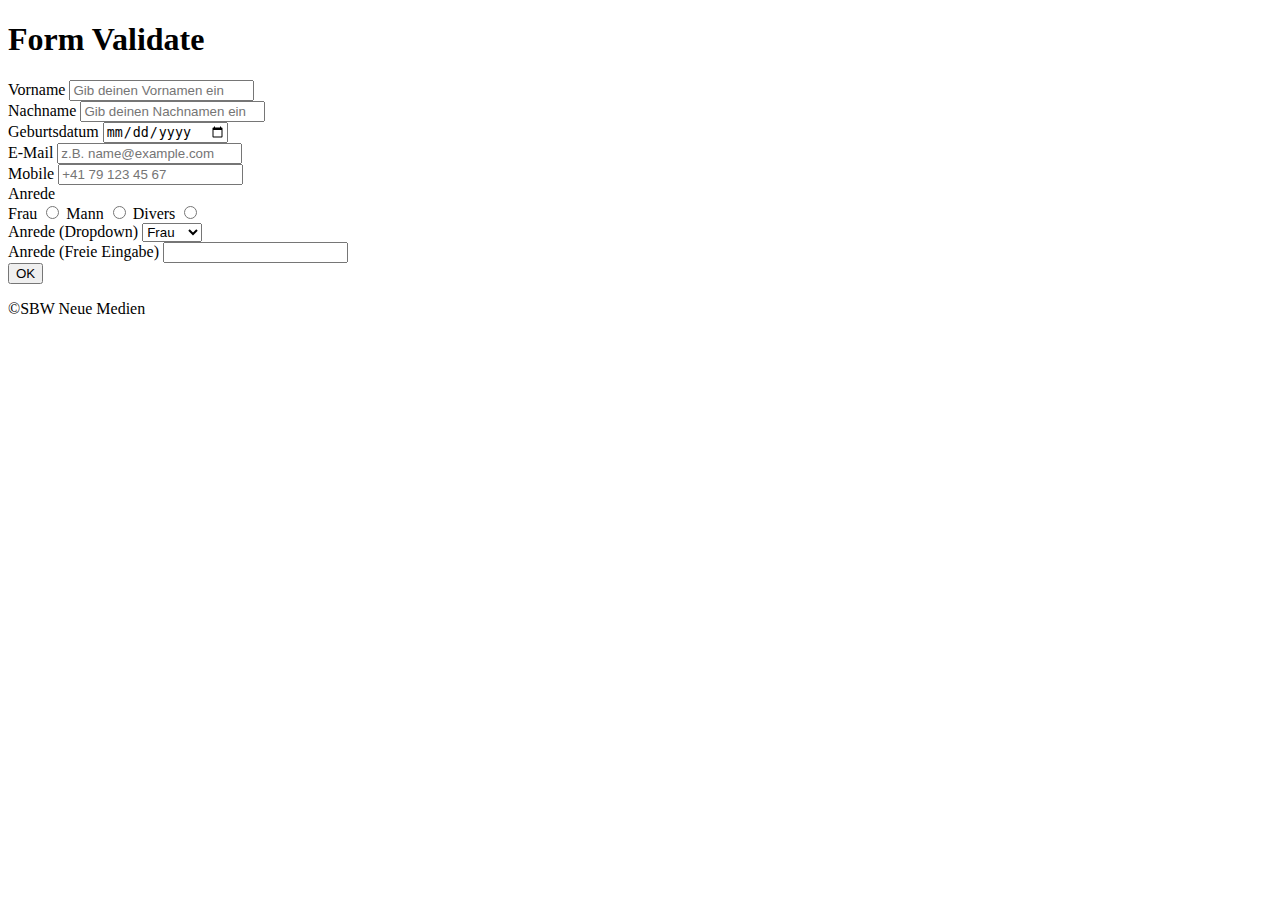
==== Assets/M307_LJ04_SWe/index.html @ decc7014 "LJ" ====
<!DOCTYPE html>
<html lang="de-CH">
<head>
  <meta charset="UTF-8">
  <meta name="viewport" content="width=device-width, initial-scale=1.0">
  <title>Form Validate</title>
  <link rel="stylesheet" href="ressourcen/style.css">
</head>
<body>
  <header id="main-header">
    <h1 id="haupt-titel">Form Validate</h1>
  </header>

  <main>
    <form action="" method="get" id="main-form">
      <div>
        <label for="vorname">Vorname</label>
        <input type="text" id="vorname" name="vorname" placeholder="Gib deinen Vornamen ein" required>
      </div>
      <div>
        <label for="nachname">Nachname</label>
        <input type="text" id="nachname" name="nachname" placeholder="Gib deinen Nachnamen ein" required>
      </div>
      <div>
        <label for="geburtsdatum">Geburtsdatum</label>
        <input type="date" id="geburtsdatum" name="geburtsdatum" required>
      </div>
      <div>
        <label for="email">E-Mail</label>
        <input type="email" id="email" name="email" placeholder="z.B. name@example.com" required>
      </div>
      <div>
        <label for="mobile">Mobile</label>
        <input type="tel" id="mobile" name="mobile" placeholder="+41 79 123 45 67" required>
      </div>
      <div>
        <label for="anrede">Anrede</label>
        <div class="radios">
          <label class="container">Frau
            <input type="radio" id="frau" name="anrede" value="frau" required>
            <span class="radiobtn"></span>
          </label>
          <label class="container">Mann
            <input type="radio" id="mann" name="anrede" value="mann">
            <span class="radiobtn"></span>
          </label>
          <label class="container">Divers
            <input type="radio" id="divers" name="anrede" value="divers">
            <span class="radiobtn"></span>
          </label>
        </div>
      </div>
      <div>
        <label for="anrede-select">Anrede (Dropdown)</label>
        <select id="anrede-select" name="anrede">
          <option value="frau">Frau</option>
          <option value="mann">Mann</option>
          <option value="divers">Divers</option>
        </select>
      </div>
      <div>
        <label for="anrede-datalist">Anrede (Freie Eingabe)</label>
        <input list="anrede-options" id="anrede-datalist" name="anrede">
        <datalist id="anrede-options">
          <option value="Frau">
          <option value="Mann">
          <option value="Divers">
        </datalist>
      </div>
      <div>
        <input type="submit" value="OK" id="main-button">
      </div>
    </form>
  </main>

  <footer id="main-footer">
    <p>&copy;SBW Neue Medien</p>
  </footer>
</body>
</html>
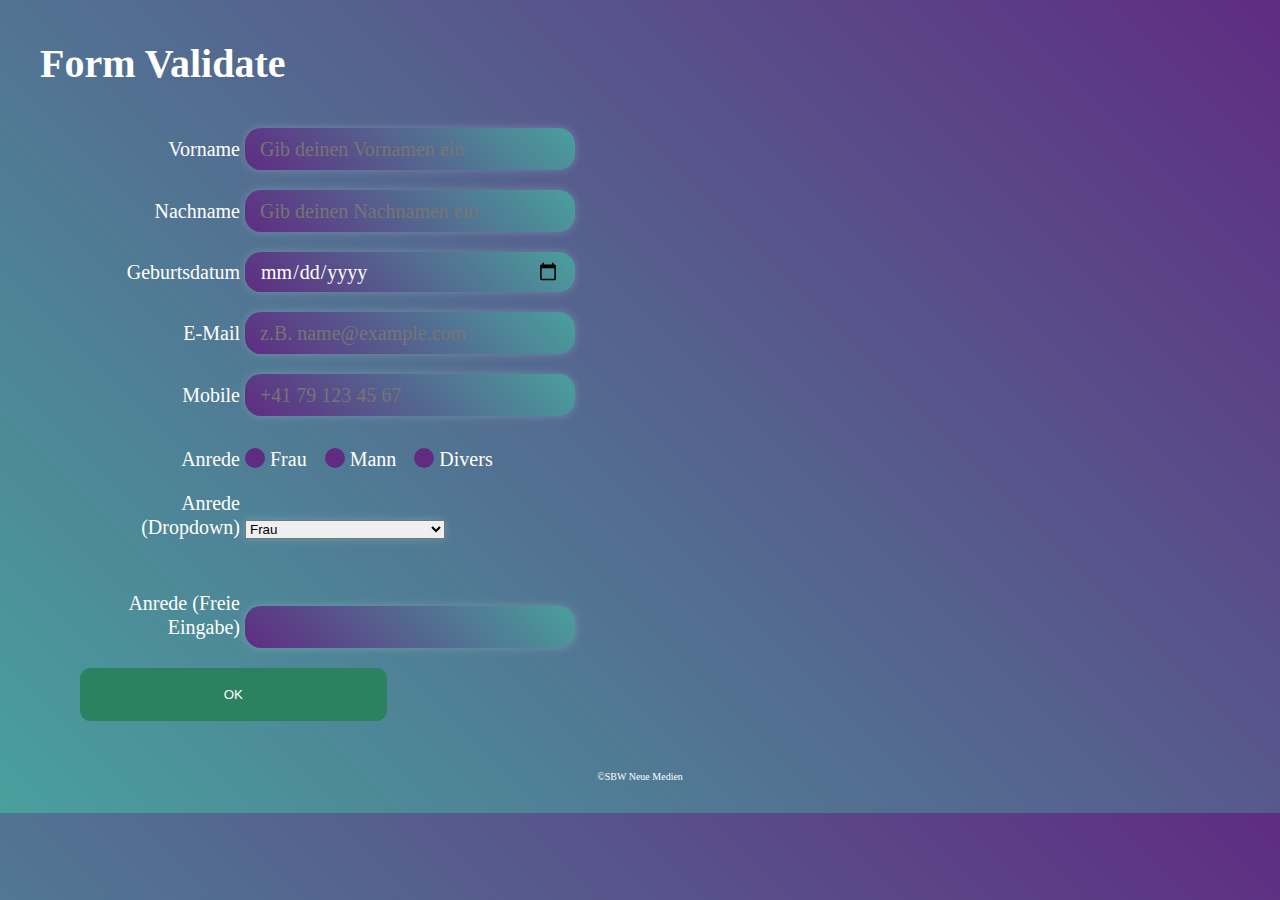
==== commit f124f692: "LJ" ====
--- a/Assets/M307_LJ04_SWe/index.html
+++ b/Assets/M307_LJ04_SWe/index.html
@@ -4,7 +4,7 @@
   <meta charset="UTF-8">
   <meta name="viewport" content="width=device-width, initial-scale=1.0">
   <title>Form Validate</title>
-  <link rel="stylesheet" href="ressourcen/style.css">
+  <link rel="stylesheet" href="style.css">
 </head>
 <body>
   <header id="main-header">
--- a/Assets/M307_LJ04_SWe/style.css
+++ b/Assets/M307_LJ04_SWe/style.css
@@ -0,0 +1,143 @@
+:root {
+  font: normal 20px/1.2 Verdana;
+  color: white;
+}
+
+body {
+  background: linear-gradient(45deg, #49a09d, #5f2c82);
+  height: 100%;
+  margin: 0;
+  padding: 0;
+}
+
+#main-header,
+#main-footer,
+main {
+  margin: 2em;
+}
+
+#main-form>div {
+  margin: 1em 2em;
+}
+
+#main-form>div>:nth-child(2n+1):not([type="radio"]) {
+  display: inline-block;
+  text-align: right;
+  width: 8em;
+}
+
+#main-form>div>:nth-child(2n) {
+  display: inline-block;
+  width: 15em;
+  box-shadow: 0 0 10px rgba(255, 255, 255, 0.2);
+}
+
+#main-form>div .radios {
+  box-shadow: none;
+}
+
+input:not([type="submit"]):not([type="radio"]),
+textarea {
+  background: linear-gradient(45deg, #5f2c82, #49a09d);
+  color: inherit;
+  font: inherit;
+}
+
+#main-form #main-button {
+  background: #2c8260;
+  text-align: center;
+  height: 4em;
+  width: 100%;
+  max-width: calc(15em + 8em);
+  color: inherit;
+}
+
+#main-form #main-button:hover {
+  box-shadow: none;
+}
+
+#main-form input {
+  height: 2em;
+  border: none;
+  padding-inline: 0.75em;
+  border-radius: 0.8em;
+  transition: box-shadow 200ms;
+}
+
+#main-form input:hover {
+  background: #49a09d;
+}
+
+#main-form input:focus {
+  background: #5f2c82;
+}
+
+label.container input[type=radio] {
+  opacity: 0;
+  cursor: pointer;
+  height: 0;
+  width: 0;
+}
+
+label.container {
+  position: relative;
+  padding-left: 1.25em;
+}
+
+label.container input[type=radio] ~.radiobtn {
+  position: absolute;
+  opacity: 1;
+  top: 0;
+  left: 0;
+  height: 1em;
+  width: 1em;
+  background-color: #5f2c82;
+  border-radius: 50%;
+}
+
+label.container input[type="radio"]:checked ~.radiobtn {
+  background-color: #5f2c82;
+}
+
+label.container:hover input[type="radio"] ~.radiobtn {
+  background-color: #49a09d;
+}
+
+label.container input[type="radio"]~.radiobtn:after {
+  content: "";
+  position: absolute;
+  display: none;
+}
+
+label.container input[type="radio"]~.radiobtn:after {
+  top: 0.25em;
+  left: 0.25em;
+  width: 0.5em;
+  height: 0.5em;
+  border-radius: 50%;
+  background: white;
+}
+
+label.container input[type="radio"]:checked~.radiobtn:after {
+  display: block;
+}
+
+footer {
+  font-size: 0.5em;
+  display: flex;
+  justify-content: center;
+}
+
+@media screen and (width <=650px) {
+  #main-form>div {
+    margin-inline: 0;
+  }
+
+  #main-form>div>:nth-child(2n) {
+    width: 90%;
+  }
+
+  #main-form>div>:nth-child(2n+1):not([type="radio"]) {
+    text-align: left;
+  }
+}
